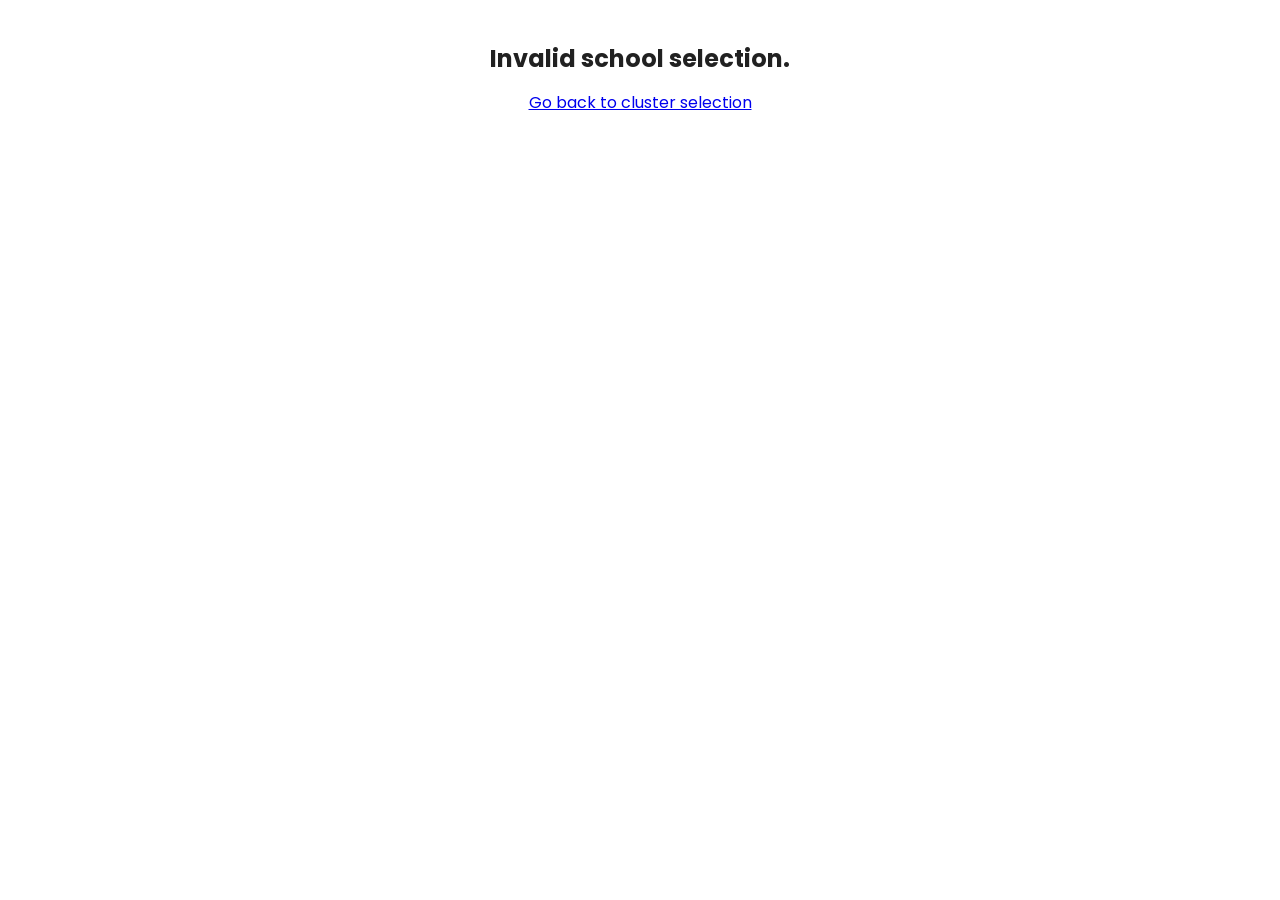
==== class-progress.html @ 4f7be148 "Add workbook data handling and database migration scripts - Implemented `workbook_data.php` for mana" ====
<!DOCTYPE html>
<html lang="en">
  <head>
    <meta charset="UTF-8" />
    <meta name="viewport" content="width=device-width, initial-scale=1.0" />
    <title>Daily Class Progress - FLN Daily Monitoring System</title>
    <link href="https://fonts.googleapis.com/css2?family=Poppins:wght@400;500;600&display=swap" rel="stylesheet" />
    <link rel="stylesheet" href="styles.css" />
  </head>
  <body data-page="class-progress">
    <!-- HEADER -->
    <header>
      <div class="header-container">
        <div class="logo-section">
          <div class="logo">
            <img src="logo.svg" alt="Space ECE India Foundation Logo" />
          </div>
          <div class="header-text">
            <h1>FLN Daily Monitoring System</h1>
            <p>Space ECE India Foundation</p>
          </div>
        </div>
      </div>

      <div class="container">
        <div class="breadcrumb">
          <div class="breadcrumb-item"><a href="cluster.html" style="color: #1E88E5; cursor: pointer;">Cluster</a></div>
          <div class="breadcrumb-separator">></div>
          <div class="breadcrumb-item"><a href="schools.html" style="color: #1E88E5; cursor: pointer;">School</a></div>
          <div class="breadcrumb-separator">></div>
          <div class="breadcrumb-item active">Class Progress</div>
        </div>
      </div>
    </header>

    <!-- MAIN CONTENT -->
    <main>
      <div class="page-heading">
        <h2>Daily FLN Monitoring – School Name</h2>
        <p>Record comprehensive class data for today's FLN session</p>
      </div>

      <form id="classProgressForm">
        <!-- ================================================
             SECTION A: CLASS & TEACHER DETAILS
             ================================================ -->
        <div class="card form-section">
          <h3 class="section-title">Class & Teacher Details</h3>

          <div class="grid-2">
            <div class="form-group">
              <label for="teacher">
                Teacher Name
                <span class="required">*</span>
              </label>
              <select id="teacher" name="teacher" required>
                <option value="">-- Select Teacher --</option>
              </select>
              <div class="error-message">Please select a teacher</div>
            </div>

            <div class="form-group">
              <label for="gradeStart">
                Class From
                <span class="required">*</span>
              </label>
              <select id="gradeStart" name="gradeStart" required>
                <option value="">-- Select Class --</option>
              </select>
              <div class="error-message">Please select the starting class</div>
            </div>
          </div>

          <div class="grid-2">
            <div class="form-group">
              <label for="gradeEnd">
                Class To
                <span class="required">*</span>
              </label>
              <select id="gradeEnd" name="gradeEnd" required>
                <option value="">-- Select Class --</option>
              </select>
              <div class="error-message">Please select the ending class</div>
            </div>
          </div>

          <div class="form-group">
            <label for="date">
              Date
              <span class="required">*</span>
            </label>
            <input type="date" id="date" name="date" required />
            <div class="error-message">Please select a date</div>
          </div>

          <div class="form-group">
            <label for="studentsPresent">
              Total Students Present
              <span class="required">*</span>
            </label>
            <input type="number" id="studentsPresent" name="studentsPresent" min="0" max="40" required />
            <div class="error-message">Attendance selection will calculate total present automatically</div>
          </div>

          <div class="attendance-breakdown" id="attendanceBreakdown">
            <div class="attendance-breakdown-header">
              <h4>Attendance Breakdown</h4>
              <p>Boys and girls present are calculated automatically from the attendance marks below.</p>
            </div>

            <div class="grid-2 attendance-breakdown-grid">
              <div class="form-group">
                <label for="boysPresent">
                  Boys Present
                  <span class="required">*</span>
                </label>
                <input type="number" id="boysPresent" name="boysPresent" min="0" max="40" required />
                <div class="error-message">Attendance selection will calculate boys present automatically</div>
              </div>

              <div class="form-group">
                <label for="girlsPresent">
                  Girls Present
                  <span class="required">*</span>
                </label>
                <input type="number" id="girlsPresent" name="girlsPresent" min="0" max="40" required />
                <div class="error-message">Attendance selection will calculate girls present automatically</div>
              </div>
            </div>
          </div>
        </div>

        <!-- ================================================
             SECTION B: CLASSROOM IMPLEMENTATION TRACKER
             ================================================ -->
        <div class="card form-section">
          <h3 class="section-title">Classroom Implementation Tracker</h3>

          <div class="form-group">
            <label>
              Did FLN Period Happen?
              <span class="required">*</span>
            </label>
            <div class="radio-group" id="flnPeriodContainer">
              <!-- Populated by JavaScript -->
            </div>
            <div class="error-message">Please select yes or no</div>
          </div>

          <!-- Reason (shown only if FLN No) -->
          <div id="reasonSection" style="display: none;">
            <div class="form-group">
              <label for="reason">
                Reason (if No)
                <span class="required">*</span>
              </label>
              <select id="reason" name="reason">
                <option value="">-- Select Reason --</option>
              </select>
              <div class="error-message">Please select a reason</div>
            </div>
          </div>

          <div class="form-group">
            <label>
              Duration of FLN Instruction
              <span class="required">*</span>
            </label>
            <div class="radio-group" id="durationContainer">
              <!-- Populated by JavaScript -->
            </div>
            <div class="error-message">Please select a duration</div>
          </div>

          <div class="form-group">
            <label>
              Teaching Learning Materials Used
              <span class="required">*</span>
            </label>
            <div class="checkbox-group" id="materialsContainer">
              <!-- Populated by JavaScript -->
            </div>
            <div class="error-message">Please select at least one material</div>
          </div>

          <div class="form-group">
            <label>
              Overall Student Engagement
              <span class="required">*</span>
            </label>
            <div class="radio-group" id="engagementContainer">
              <!-- Populated by JavaScript -->
            </div>
            <div class="error-message">Please select an engagement level</div>
          </div>
        </div>

        <!-- ================================================
             SECTION C: ACADEMIC FOCUS
             ================================================ -->
        <div class="card form-section">
          <h3 class="section-title">Academic Focus</h3>

          <div class="form-group">
            <label>
              Subjects Covered Today
              <span class="required">*</span>
            </label>
            <div class="checkbox-group" id="subjectsContainer">
              <!-- Populated by JavaScript -->
            </div>
            <div class="error-message">Please select at least one subject</div>
          </div>

          <div class="form-group">
            <label for="mainTopic">
              Main Topic / Theme of the Day
              <span class="required">*</span>
            </label>
            <input type="text" id="mainTopic" name="mainTopic" placeholder="e.g., Fruits and Vegetables, Counting Games, Alphabet Recognition" required />
            <div class="error-message">Please enter the main topic/theme</div>
          </div>

          <div class="grid-2">
            <div class="form-group">
              <label for="literacyFocus">
                Literacy Focus Category
                <span class="required">*</span>
              </label>
              <select id="literacyFocus" name="literacyFocus" required>
                <option value="">-- Select Category --</option>
              </select>
              <div class="error-message">Please select a literacy category</div>
            </div>

            <div class="form-group">
              <label for="literacyConcept">
                Specific Literacy Concept Taught
                <span class="required">*</span>
              </label>
              <input type="text" id="literacyConcept" name="literacyConcept" placeholder="e.g., Letter 'A' sound" required />
              <div class="error-message">Please enter the literacy concept</div>
            </div>
          </div>

          <div class="grid-2">
            <div class="form-group">
              <label for="numeracyFocus">
                Numeracy Focus Category
                <span class="required">*</span>
              </label>
              <select id="numeracyFocus" name="numeracyFocus" required>
                <option value="">-- Select Category --</option>
              </select>
              <div class="error-message">Please select a numeracy category</div>
            </div>

            <div class="form-group">
              <label for="numeracyConcept">
                Specific Numeracy Concept Taught
                <span class="required">*</span>
              </label>
              <input type="text" id="numeracyConcept" name="numeracyConcept" placeholder="e.g., Counting 1-10" required />
              <div class="error-message">Please enter the numeracy concept</div>
            </div>
          </div>
        </div>

        <!-- ================================================
             SECTION D: FULL CLASS STUDENT PERFORMANCE
             ================================================ -->
        <div class="card form-section">
          <h3 class="section-title">Full Class Student Performance</h3>

          <p style="margin-bottom: 20px; font-size: 14px; color: #666666;">
            Mark today's performance for all students (30–35 students).
          </p>

          <!-- Color Legend -->
          <div class="color-legend">
            <div class="legend-item">
              <div class="legend-box red"></div>
              <span>1 = Not Yet Able</span>
            </div>
            <div class="legend-item">
              <div class="legend-box yellow"></div>
              <span>2 = With Help</span>
            </div>
            <div class="legend-item">
              <div class="legend-box green"></div>
              <span>3 = Independently</span>
            </div>
          </div>

          <!-- Student Performance Table -->
          <div class="table-container">
            <table id="studentTable">
              <thead>
                <tr>
                  <th>Student Name</th>
                  <th>Gender</th>
                  <th>Class</th>
                  <th>Performance Level</th>
                  <th>Needs Support</th>
                </tr>
              </thead>
              <tbody>
                <!-- Populated by JavaScript -->
              </tbody>
            </table>
          </div>
        </div>

        <!-- ================================================
             SECTION E: STUDENT ATTENDANCE STATUS
             ================================================ -->
        <div class="card form-section">
          <h3 class="section-title">Student Attendance Status</h3>

          <p style="margin-bottom: 20px; font-size: 14px; color: #666666;">
            Mark each child as present or absent for today.
          </p>

          <div class="color-legend">
            <div class="legend-item">
              <div class="legend-box green"></div>
              <span>Present</span>
            </div>
            <div class="legend-item">
              <div class="legend-box red"></div>
              <span>Absent</span>
            </div>
          </div>

          <div class="table-container">
            <table id="studentAttendanceTable">
              <thead>
                <tr>
                  <th>Student Name</th>
                  <th>Gender</th>
                  <th>Class</th>
                  <th>Attendance Status</th>
                </tr>
              </thead>
              <tbody>
                <!-- Populated by JavaScript -->
              </tbody>
            </table>
          </div>
        </div>

        <!-- ================================================
             SECTION F: GENERAL OBSERVATION
             ================================================ -->
        <div class="card form-section">
          <h3 class="section-title">General Observation</h3>

          <div class="form-group">
            <label for="remarks">
              Remarks / Notes
            </label>
            <textarea id="remarks" name="remarks" placeholder="Enter any additional observations or notes about today's class..."></textarea>
          </div>
        </div>

        <!-- SUBMIT BUTTON -->
        <div class="card submit-card" id="submitCard" style="text-align: center; padding: 20px;">
          <button type="submit" id="submitBtn" class="btn btn-primary btn-full" disabled>Submit Daily Monitoring Report</button>
        </div>
      </form>
    </main>

    <!-- FOOTER -->
    <footer>© 2026 Space ECE India Foundation | FLN Monitoring System</footer>

    <script src="script.js"></script>
  </body>
</html>
---- styles.css ----
/* ============================================================
   FLN DAILY MONITORING SYSTEM - GLOBAL STYLES
   Space ECE India Foundation
   ============================================================ */

:root {
  --primary-color: #1E88E5;
  --primary-light: #E3F2FD;
  --primary-dark: #1565C0;
  --success-color: #4CAF50;
  --warning-color: #FFC107;
  --danger-color: #F44336;
  --text-primary: #212121;
  --text-secondary: #666666;
  --border-color: #E0E0E0;
  --bg-light: #FAFAFA;
  --white: #FFFFFF;
  --shadow-sm: 0 2px 4px rgba(0, 0, 0, 0.08);
  --shadow-md: 0 4px 8px rgba(0, 0, 0, 0.1);
  --shadow-lg: 0 8px 16px rgba(0, 0, 0, 0.12);
  --radius: 8px;
}

/* ============================================================
   RESET & BASE STYLES
   ============================================================ */

* {
  margin: 0;
  padding: 0;
  box-sizing: border-box;
}

html {
  scroll-behavior: smooth;
}

body {
  font-family: 'Poppins', 'Inter', -apple-system, BlinkMacSystemFont,
    'Segoe UI', sans-serif;
  background-color: var(--white);
  color: var(--text-primary);
  line-height: 1.6;
  min-height: 100vh;
  display: flex;
  flex-direction: column;
}

/* ============================================================
   HEADER & NAVIGATION
   ============================================================ */

header {
  background: linear-gradient(135deg, var(--white) 0%, var(--primary-light) 100%);
  padding: 20px 0;
  box-shadow: var(--shadow-sm);
  border-bottom: 2px solid var(--primary-color);
  position: sticky;
  top: 0;
  z-index: 100;
}

.header-container {
  max-width: 1200px;
  margin: 0 auto;
  padding: 0 20px;
  display: flex;
  align-items: center;
  justify-content: space-between;
  gap: 20px;
}

.logo-section {
  display: flex;
  align-items: center;
  gap: 15px;
}

.logo {
  width: 50px;
  height: 50px;
  border-radius: 8px;
  background-color: var(--white);
  padding: 4px;
  display: flex;
  align-items: center;
  justify-content: center;
  box-shadow: var(--shadow-sm);
}

.logo img {
  width: 100%;
  height: 100%;
  object-fit: contain;
  border-radius: 6px;
}

.header-text h1 {
  font-size: 24px;
  font-weight: 600;
  color: var(--text-primary);
  margin: 0;
}

.header-text p {
  font-size: 13px;
  color: var(--text-secondary);
  margin: 2px 0 0 0;
}

/* Breadcrumb Navigation */
.breadcrumb {
  display: flex;
  align-items: center;
  gap: 10px;
  font-size: 13px;
  margin-top: 10px;
}

.breadcrumb-item {
  color: var(--text-secondary);
  display: flex;
  align-items: center;
  gap: 10px;
}

.breadcrumb-item.active {
  color: var(--primary-color);
  font-weight: 600;
}

.breadcrumb-separator {
  color: var(--border-color);
}

/* ============================================================
   MAIN CONTENT
   ============================================================ */

main {
  flex: 1;
  max-width: 1200px;
  width: 100%;
  margin: 0 auto;
  padding: 40px 20px;
}

.page-heading {
  margin-bottom: 30px;
}

.page-heading h2 {
  font-size: 32px;
  color: var(--text-primary);
  margin-bottom: 8px;
}

.page-heading p {
  font-size: 15px;
  color: var(--text-secondary);
}

/* ============================================================
   CARDS & SECTIONS
   ============================================================ */

.card {
  background: var(--white);
  border-radius: var(--radius);
  padding: 30px;
  box-shadow: var(--shadow-md);
  border: 1px solid var(--border-color);
  transition: box-shadow 0.3s ease;
}

.card:hover {
  box-shadow: var(--shadow-lg);
}

.card-grid {
  display: grid;
  grid-template-columns: repeat(auto-fill, minmax(250px, 1fr));
  gap: 20px;
  margin-bottom: 30px;
}

.school-card {
  display: block;
  background: var(--white);
  border: 2px solid var(--border-color);
  border-radius: var(--radius);
  padding: 20px;
  cursor: pointer;
  transition: all 0.3s ease;
  text-align: center;
  text-decoration: none;
  color: inherit;
}

.school-card:hover {
  border-color: var(--primary-color);
  box-shadow: var(--shadow-lg);
  transform: translateY(-4px);
}

.school-card h3 {
  font-size: 18px;
  color: var(--text-primary);
  margin-bottom: 10px;
}

.school-card p {
  font-size: 13px;
  color: var(--text-secondary);
}

/* ============================================================
   FORM ELEMENTS
   ============================================================ */

.form-section {
  margin-bottom: 30px;
}

.section-title {
  font-size: 18px;
  font-weight: 600;
  color: var(--text-primary);
  margin-bottom: 20px;
  padding-bottom: 12px;
  border-bottom: 2px solid var(--primary-light);
}

.form-group {
  margin-bottom: 20px;
}

.attendance-breakdown {
  margin-top: 24px;
  padding: 20px;
  border: 1px solid var(--border-color);
  border-radius: var(--radius);
  background: linear-gradient(135deg, #f8fbff 0%, var(--white) 100%);
}

.attendance-breakdown-header {
  margin-bottom: 16px;
}

.attendance-breakdown-header h4 {
  font-size: 16px;
  font-weight: 600;
  color: var(--text-primary);
  margin-bottom: 4px;
}

.attendance-breakdown-header p {
  font-size: 13px;
  color: var(--text-secondary);
}

.attendance-breakdown-grid {
  margin-bottom: 0;
}

.form-group label {
  display: block;
  font-size: 14px;
  font-weight: 500;
  color: var(--text-primary);
  margin-bottom: 8px;
}

.required {
  color: var(--danger-color);
}

input[type='text'],
input[type='number'],
input[type='date'],
textarea,
select {
  width: 100%;
  padding: 12px 14px;
  font-size: 14px;
  border: 1px solid var(--border-color);
  border-radius: var(--radius);
  font-family: 'Poppins', 'Inter', sans-serif;
  transition: all 0.3s ease;
  background-color: var(--white);
}

input[type='text']:focus,
input[type='number']:focus,
input[type='date']:focus,
textarea:focus,
select:focus {
  outline: none;
  border-color: var(--primary-color);
  box-shadow: 0 0 0 3px rgba(30, 136, 229, 0.1);
}

textarea {
  resize: vertical;
  min-height: 100px;
}

select {
  cursor: pointer;
  appearance: none;
  background-image: url("data:image/svg+xml;charset=UTF-8,%3csvg xmlns='http://www.w3.org/2000/svg' viewBox='0 0 24 24' fill='none' stroke='%231E88E5' stroke-width='2' stroke-linecap='round' stroke-linejoin='round'%3e%3cpolyline points='6 9 12 15 18 9'%3e%3c/polyline%3e%3c/svg%3e");
  background-repeat: no-repeat;
  background-position: right 12px center;
  background-size: 20px;
  padding-right: 40px;
}

/* Radio Buttons */
.radio-group,
.checkbox-group {
  display: flex;
  gap: 20px;
  flex-wrap: wrap;
  margin-top: 10px;
}

.radio-item,
.checkbox-item {
  display: flex;
  align-items: center;
  gap: 8px;
}

input[type='radio'],
input[type='checkbox'] {
  width: 18px;
  height: 18px;
  cursor: pointer;
  accent-color: var(--primary-color);
}

.radio-item label,
.checkbox-item label {
  margin: 0;
  cursor: pointer;
  font-weight: 400;
}

/* Toggle Switch */
.form-group.toggle-group {
  display: flex;
  align-items: center;
  justify-content: space-between;
}

.toggle-switch {
  display: inline-block;
  width: 50px;
  height: 28px;
  background-color: var(--border-color);
  border-radius: 14px;
  cursor: pointer;
  position: relative;
  transition: background-color 0.3s ease;
}

.toggle-switch input {
  display: none;
}

.toggle-switch input:checked + .toggle-slider {
  background-color: var(--success-color);
}

.toggle-switch input:checked + .toggle-slider::before {
  transform: translateX(22px);
}

.toggle-slider {
  position: absolute;
  width: 100%;
  height: 100%;
  border-radius: 14px;
  background-color: var(--border-color);
  transition: background-color 0.3s ease;
}

.toggle-slider::before {
  content: '';
  position: absolute;
  width: 24px;
  height: 24px;
  border-radius: 50%;
  background-color: var(--white);
  top: 2px;
  left: 2px;
  transition: transform 0.3s ease;
  box-shadow: var(--shadow-sm);
}

/* ============================================================
   BUTTONS
   ============================================================ */

.btn {
  display: inline-block;
  padding: 12px 28px;
  font-size: 14px;
  font-weight: 600;
  border: none;
  border-radius: var(--radius);
  cursor: pointer;
  transition: all 0.3s ease;
  font-family: 'Poppins', 'Inter', sans-serif;
  text-decoration: none;
  text-align: center;
}

.btn-primary {
  background-color: var(--primary-color);
  color: var(--white);
}

.btn-primary:hover {
  background-color: var(--primary-dark);
  box-shadow: var(--shadow-lg);
  transform: translateY(-2px);
}

.btn-primary:active {
  transform: translateY(0);
}

.btn:disabled {
  opacity: 0.6;
  cursor: not-allowed;
  box-shadow: none;
  transform: none;
}

.btn-full {
  width: 100%;
  padding: 14px;
  font-size: 15px;
  margin-top: 20px;
}

.btn-secondary {
  background-color: var(--white);
  color: var(--primary-color);
  border: 2px solid var(--primary-color);
}

.btn-secondary:hover {
  background-color: var(--primary-light);
}

/* ============================================================
   TABLES
   ============================================================ */

.table-container {
  overflow-x: auto;
  margin-bottom: 20px;
}

table {
  width: 100%;
  border-collapse: collapse;
  background-color: var(--white);
  border-radius: var(--radius);
  overflow: hidden;
  box-shadow: var(--shadow-sm);
}

table thead {
  background-color: var(--primary-light);
  border-bottom: 2px solid var(--primary-color);
}

table th {
  padding: 14px;
  text-align: left;
  font-weight: 600;
  color: var(--primary-color);
  font-size: 13px;
}

table td {
  padding: 12px 14px;
  border-bottom: 1px solid var(--border-color);
  font-size: 13px;
}

table tbody tr:hover {
  background-color: var(--bg-light);
}

table tbody tr:last-child td {
  border-bottom: none;
}

/* Performance Level Indicators */
.performance-level {
  display: flex;
  gap: 8px;
}

.attendance-status {
  display: flex;
  gap: 10px;
}

.level-btn {
  flex: 1;
  padding: 8px;
  border: 2px solid var(--border-color);
  border-radius: 6px;
  background-color: var(--white);
  cursor: pointer;
  font-size: 12px;
  font-weight: 500;
  transition: all 0.2s ease;
  text-align: center;
}

.level-btn:hover {
  border-color: var(--primary-color);
}

.level-btn.level-1 {
  color: var(--danger-color);
}

.level-btn.level-1.selected {
  background-color: var(--danger-color);
  color: var(--white);
  border-color: var(--danger-color);
}

.level-btn.level-2 {
  color: var(--warning-color);
}

.level-btn.level-2.selected {
  background-color: var(--warning-color);
  color: var(--white);
  border-color: var(--warning-color);
}

.level-btn.level-3 {
  color: var(--success-color);
}

.level-btn.level-3.selected {
  background-color: var(--success-color);
  color: var(--white);
  border-color: var(--success-color);
}

.status-btn {
  min-width: 110px;
  padding: 9px 14px;
  border: 2px solid var(--border-color);
  border-radius: 6px;
  background-color: var(--white);
  cursor: pointer;
  font-size: 12px;
  font-weight: 600;
  transition: all 0.2s ease;
}

.status-btn:hover {
  border-color: var(--primary-color);
}

.status-btn.status-present {
  color: var(--success-color);
}

.status-btn.status-present.selected {
  background-color: var(--success-color);
  border-color: var(--success-color);
  color: var(--white);
}

.status-btn.status-absent {
  color: var(--danger-color);
}

.status-btn.status-absent.selected {
  background-color: var(--danger-color);
  border-color: var(--danger-color);
  color: var(--white);
}

/* Color Legend */
.color-legend {
  display: flex;
  gap: 20px;
  margin-bottom: 20px;
  flex-wrap: wrap;
  font-size: 13px;
}

.legend-item {
  display: flex;
  align-items: center;
  gap: 8px;
}

.legend-box {
  width: 20px;
  height: 20px;
  border-radius: 4px;
}

.legend-box.red {
  background-color: var(--danger-color);
}

.legend-box.yellow {
  background-color: var(--warning-color);
}

.legend-box.green {
  background-color: var(--success-color);
}

/* ============================================================
   FOOTER
   ============================================================ */

footer {
  background-color: var(--text-primary);
  color: var(--white);
  text-align: center;
  padding: 20px;
  margin-top: auto;
  font-size: 13px;
}

footer a {
  color: var(--primary-light);
  text-decoration: none;
}

footer a:hover {
  text-decoration: underline;
}

/* ============================================================
   UTILITY CLASSES
   ============================================================ */

.container {
  max-width: 1200px;
  margin: 0 auto;
  padding: 0 20px;
}

.grid-2 {
  display: grid;
  grid-template-columns: repeat(auto-fit, minmax(280px, 1fr));
  gap: 20px;
  margin-bottom: 20px;
}

.text-center {
  text-align: center;
}

.mt-20 {
  margin-top: 20px;
}

.mb-20 {
  margin-bottom: 20px;
}

.error-message {
  color: var(--danger-color);
  font-size: 13px;
  margin-top: 6px;
  display: none;
}

.error-message.show {
  display: block;
}

.field-error input,
.field-error textarea,
.field-error select {
  border-color: var(--danger-color);
  box-shadow: 0 0 0 3px rgba(244, 67, 54, 0.1);
}

/* ============================================================
   RESPONSIVE DESIGN
   ============================================================ */

@media (max-width: 768px) {
  header {
    padding: 15px 0;
  }

  .header-container {
    flex-direction: column;
    align-items: flex-start;
  }

  .page-heading h2 {
    font-size: 24px;
  }

  main {
    padding: 20px 15px;
  }

  .card {
    padding: 20px;
  }

  .card-grid {
    grid-template-columns: 1fr;
  }

  .radio-group,
  .checkbox-group {
    flex-direction: column;
    gap: 12px;
  }

  .grid-2 {
    grid-template-columns: 1fr;
  }

  table {
    font-size: 12px;
  }

  table th,
  table td {
    padding: 10px;
  }

  .performance-level {
    flex-direction: column;
  }

  .attendance-status {
    flex-direction: column;
  }

  .color-legend {
    justify-content: center;
  }
}

@media (max-width: 480px) {
  .header-text h1 {
    font-size: 18px;
  }

  .page-heading h2 {
    font-size: 20px;
  }

  .section-title {
    font-size: 16px;
  }

  input[type='text'],
  input[type='number'],
  input[type='date'],
  textarea,
  select {
    font-size: 16px;
  }

  .btn {
    padding: 12px 20px;
    font-size: 13px;
  }
}
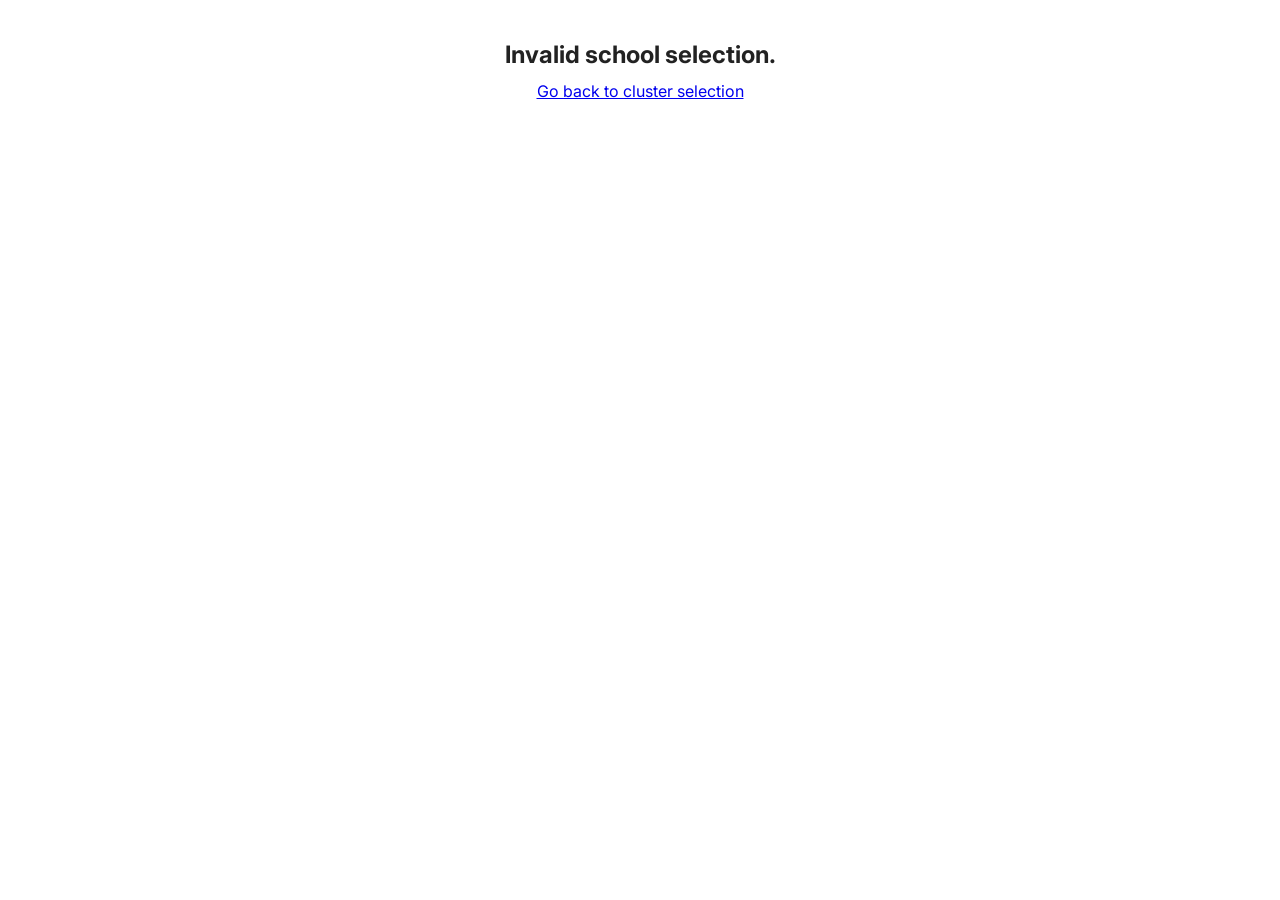
==== commit 74e7966c: "feat: Redesign the class progress page with a new comprehensive UI, including navigation, forms, tab" ====
--- a/class-progress.html
+++ b/class-progress.html
@@ -1,64 +1,618 @@
-<!DOCTYPE html>
-<html lang="en">
-  <head>
-    <meta charset="UTF-8" />
-    <meta name="viewport" content="width=device-width, initial-scale=1.0" />
-    <title>Daily Class Progress - FLN Daily Monitoring System</title>
-    <link href="https://fonts.googleapis.com/css2?family=Poppins:wght@400;500;600&display=swap" rel="stylesheet" />
-    <link rel="stylesheet" href="styles.css" />
-  </head>
-  <body data-page="class-progress">
-    <!-- HEADER -->
-    <header>
-      <div class="header-container">
-        <div class="logo-section">
-          <div class="logo">
-            <img src="logo.svg" alt="Space ECE India Foundation Logo" />
-          </div>
-          <div class="header-text">
-            <h1>FLN Daily Monitoring System</h1>
-            <p>Space ECE India Foundation</p>
-          </div>
-        </div>
-      </div>
-
-      <div class="container">
-        <div class="breadcrumb">
-          <div class="breadcrumb-item"><a href="cluster.html" style="color: #1E88E5; cursor: pointer;">Cluster</a></div>
-          <div class="breadcrumb-separator">></div>
-          <div class="breadcrumb-item"><a href="schools.html" style="color: #1E88E5; cursor: pointer;">School</a></div>
-          <div class="breadcrumb-separator">></div>
-          <div class="breadcrumb-item active">Class Progress</div>
-        </div>
-      </div>
-    </header>
-
-    <!-- MAIN CONTENT -->
-    <main>
-      <div class="page-heading">
-        <h2>Daily FLN Monitoring – School Name</h2>
-        <p>Record comprehensive class data for today's FLN session</p>
-      </div>
-
-      <form id="classProgressForm">
-        <!-- ================================================
-             SECTION A: CLASS & TEACHER DETAILS
-             ================================================ -->
-        <div class="card form-section">
-          <h3 class="section-title">Class & Teacher Details</h3>
-
-          <div class="grid-2">
-            <div class="form-group">
-              <label for="teacher">
-                Teacher Name
-                <span class="required">*</span>
-              </label>
-              <select id="teacher" name="teacher" required>
-                <option value="">-- Select Teacher --</option>
-              </select>
-              <div class="error-message">Please select a teacher</div>
-            </div>
-
+<!DOCTYPE html>
+<html lang="en">
+<head>
+    <meta charset="UTF-8">
+    <meta name="viewport" content="width=device-width, initial-scale=1.0">
+    <title>Daily Class Progress - FLN Daily Monitoring System</title>
+    <link rel="preconnect" href="https://fonts.googleapis.com">
+    <link rel="preconnect" href="https://fonts.gstatic.com" crossorigin>
+    <link href="https://fonts.googleapis.com/css2?family=Inter:wght@400;500;600;700;800&display=swap" rel="stylesheet">
+    <style>
+      :root {
+        --yellow: #fcb900;
+        --black: #222222;
+        --dark-gray: #303030;
+        --bg-gray: #f2efe9;
+        --border-color: #222222;
+      }
+
+      * {
+        margin: 0;
+        padding: 0;
+        box-sizing: border-box;
+        font-family: 'Inter', sans-serif;
+      }
+
+      body {
+        color: var(--black);
+        background-color: #ffffff;
+        min-height: 100vh;
+        display: flex;
+        flex-direction: column;
+      }
+
+      /* Navbar */
+      .navbar {
+        display: flex;
+        justify-content: space-between;
+        align-items: center;
+        padding: 0 160px;
+        height: 70px;
+        border-bottom: 2px solid var(--border-color);
+        background: #fff;
+      }
+
+      .nav-left {
+        display: flex;
+        align-items: center;
+        gap: 40px;
+      }
+
+      .logo {
+        display: flex;
+        align-items: center;
+        gap: 10px;
+        font-size: 20px;
+        font-weight: 700;
+        text-decoration: none;
+        color: var(--black);
+      }
+
+      .logo-icon {
+        width: 44px;
+        height: 44px;
+        border: none;
+        border-radius: 50%;
+        object-fit: cover;
+      }
+
+      .nav-links {
+        display: flex;
+        gap: 24px;
+      }
+
+      .nav-links a {
+        text-decoration: none;
+        color: var(--black);
+        font-weight: 600;
+        font-size: 14px;
+      }
+
+      .nav-right {
+        display: flex;
+        align-items: center;
+        gap: 20px;
+        height: 100%;
+      }
+
+      .social-icons {
+        display: flex;
+        gap: 16px;
+        align-items: center;
+      }
+
+      .btn-write {
+        background: var(--black);
+        color: #fff;
+        border: none;
+        padding: 12px 24px;
+        font-weight: 600;
+        border-radius: 4px;
+        cursor: pointer;
+        display: flex;
+        align-items: center;
+        gap: 8px;
+        text-decoration: none;
+      }
+
+      /* Breadcrumbs */
+      .breadcrumb-container {
+        padding: 30px 160px 0;
+        background: var(--bg-gray);
+      }
+      .breadcrumb {
+        display: flex;
+        align-items: center;
+        gap: 12px;
+        font-size: 14px;
+        font-weight: 600;
+        color: #777;
+      }
+      .breadcrumb a {
+        color: var(--black) !important;
+        text-decoration: underline;
+      }
+      .breadcrumb a:hover {
+        text-decoration: none;
+      }
+      .breadcrumb .active {
+        color: var(--black);
+        background: var(--yellow);
+        padding: 4px 12px;
+        border: 2px solid var(--black);
+        box-shadow: 2px 2px 0px var(--black);
+        font-weight: 700;
+      }
+
+      /* Main Content Section */
+      .main-section {
+        background-color: var(--bg-gray);
+        padding: 40px 160px 120px;
+        flex: 1;
+      }
+
+      .page-heading {
+        margin-bottom: 40px;
+      }
+      .page-heading h2 {
+        font-size: 40px;
+        font-weight: 800;
+        margin-bottom: 8px;
+        line-height: 1.2;
+      }
+      .page-heading p {
+        font-size: 18px;
+        color: #555;
+        font-weight: 500;
+      }
+
+      .card {
+        border: 2px solid var(--border-color);
+        background: #fff;
+        padding: 40px;
+        margin-bottom: 32px;
+        box-shadow: 8px 8px 0px var(--black);
+      }
+
+      .section-title {
+        font-size: 24px;
+        font-weight: 800;
+        margin-bottom: 24px;
+        padding-bottom: 8px;
+        border-bottom: 4px solid var(--yellow);
+        display: inline-block;
+      }
+
+      .form-group {
+        margin-bottom: 24px;
+      }
+
+      .form-group label {
+        display: block;
+        font-size: 16px;
+        font-weight: 700;
+        margin-bottom: 8px;
+        color: var(--black);
+      }
+
+      input[type='text'],
+      input[type='number'],
+      input[type='date'],
+      textarea,
+      select {
+        width: 100%;
+        padding: 14px 18px;
+        font-size: 16px;
+        border: 3px solid var(--black);
+        outline: none;
+        font-weight: 600;
+        transition: transform 0.1s, box-shadow 0.1s;
+        background: #fff;
+      }
+
+      input:focus,
+      textarea:focus,
+      select:focus {
+        transform: translate(2px, 2px);
+        box-shadow: 4px 4px 0px var(--black);
+        background-color: #fffdec;
+      }
+
+      .grid-2 {
+        display: grid;
+        grid-template-columns: 1fr 1fr;
+        gap: 32px;
+      }
+
+      .required {
+        color: #e11d48;
+      }
+
+      /* Custom Radio/Checkbox styling */
+      .radio-group, .checkbox-group {
+        display: flex;
+        flex-wrap: wrap;
+        gap: 16px;
+        margin-top: 12px;
+      }
+
+      .radio-item, .checkbox-item {
+        display: flex;
+        align-items: center;
+        gap: 10px;
+        padding: 12px 20px;
+        border: 3px solid var(--black);
+        background: #fff;
+        cursor: pointer;
+        font-weight: 700;
+        transition: transform 0.1s, box-shadow 0.1s;
+      }
+
+      .radio-item:hover, .checkbox-item:hover {
+        background: #f9f9f9;
+      }
+
+      .radio-item:has(input:checked),
+      .checkbox-item:has(input:checked) {
+        background: var(--yellow);
+        box-shadow: 4px 4px 0px var(--black);
+        transform: translate(-1px, -1px);
+      }
+
+      input[type="radio"], input[type="checkbox"] {
+        width: 18px;
+        height: 18px;
+        accent-color: var(--black);
+      }
+
+      /* Tables */
+      .table-container {
+        overflow-x: auto;
+        border: 3px solid var(--black);
+        box-shadow: 6px 6px 0px var(--black);
+        margin-top: 24px;
+      }
+
+      table {
+        width: 100%;
+        border-collapse: collapse;
+        background: #fff;
+      }
+
+      table th {
+        background: var(--black);
+        color: #fff;
+        text-align: left;
+        padding: 18px;
+        font-weight: 800;
+        text-transform: uppercase;
+        font-size: 14px;
+        letter-spacing: 1px;
+      }
+
+      table td {
+        padding: 18px;
+        border-bottom: 2px solid var(--black);
+        font-weight: 600;
+        color: var(--black);
+      }
+
+      table tr:last-child td {
+        border-bottom: none;
+      }
+
+      /* Performance Buttons */
+      .performance-level, .attendance-status {
+        display: flex;
+        gap: 8px;
+      }
+
+      .level-btn, .status-btn {
+        padding: 10px 16px;
+        border: 2px solid var(--black);
+        background: #fff;
+        font-weight: 800;
+        cursor: pointer;
+        transition: all 0.1s;
+      }
+
+      .level-btn:hover, .status-btn:hover {
+        background: var(--bg-gray);
+      }
+
+      .level-btn.selected, .status-btn.selected {
+        box-shadow: 3px 3px 0px var(--black);
+        transform: translate(-2px, -2px);
+      }
+
+      .level-btn.level-1.selected { background: #fee2e2; color: #991b1b; border-color: #991b1b; }
+      .level-btn.level-2.selected { background: #fef9c3; color: #854d0e; border-color: #854d0e; }
+      .level-btn.level-3.selected { background: #dcfce7; color: #166534; border-color: #166534; }
+
+      .status-btn.status-present.selected { background: #dcfce7; color: #166534; border-color: #166534; }
+      .status-btn.status-absent.selected { background: #fee2e2; color: #991b1b; border-color: #991b1b; }
+
+      /* Toggle Switch */
+      .toggle-switch {
+        display: inline-block;
+        width: 50px;
+        height: 28px;
+        background-color: #ddd;
+        border-radius: 14px;
+        cursor: pointer;
+        position: relative;
+        border: 2px solid var(--black);
+      }
+
+      .toggle-switch input { display: none; }
+
+      .toggle-slider {
+        position: absolute;
+        width: 100%;
+        height: 100%;
+        border-radius: 14px;
+        background-color: #ddd;
+        transition: background-color 0.2s;
+      }
+
+      .toggle-switch input:checked + .toggle-slider {
+        background-color: #4ade80;
+      }
+
+      .toggle-slider::before {
+        content: '';
+        position: absolute;
+        width: 20px;
+        height: 20px;
+        border-radius: 50%;
+        background-color: var(--black);
+        top: 2px;
+        left: 2px;
+        transition: transform 0.2s;
+      }
+
+      .toggle-switch input:checked + .toggle-slider::before {
+        transform: translateX(22px);
+      }
+
+      /* Error States */
+      .error-message {
+        color: #e11d48;
+        font-size: 14px;
+        font-weight: 700;
+        margin-top: 8px;
+        display: none;
+      }
+
+      .error-message.show { display: block; }
+      .field-error input, .field-error select, .field-error textarea {
+        border-color: #e11d48;
+        background: #fff1f2;
+      }
+
+      /* Footer */
+      .site-footer {
+        background-color: var(--black);
+        color: #ffffff;
+        padding: 80px 40px 40px 40px;
+        border-top: 4px solid var(--yellow);
+      }
+
+      .footer-container {
+        max-width: 1240px;
+        margin: 0 auto;
+        display: flex;
+        justify-content: space-between;
+        align-items: flex-start;
+        flex-wrap: wrap;
+        gap: 40px;
+      }
+
+      .footer-brand h2 {
+        font-size: 24px;
+        font-weight: 800;
+        margin-bottom: 16px;
+        display: flex;
+        align-items: center;
+        gap: 12px;
+      }
+
+      .footer-col h4 {
+        font-size: 18px;
+        font-weight: 700;
+        margin-bottom: 20px;
+        color: var(--yellow);
+      }
+
+      .footer-col ul { list-style: none; }
+      .footer-col ul li { margin-bottom: 12px; }
+      .footer-col ul a { color: #ccc; text-decoration: none; font-weight: 500; transition: color 0.1s; }
+      .footer-col ul a:hover { color: var(--yellow); }
+
+      /* Submit Button Card */
+      .submit-card {
+        text-align: center;
+        padding: 40px;
+        background: transparent;
+        border: none;
+        box-shadow: none;
+      }
+
+      .btn-submit {
+        background: var(--yellow);
+        color: var(--black);
+        border: 4px solid var(--black);
+        padding: 24px 48px;
+        font-size: 24px;
+        font-weight: 900;
+        cursor: pointer;
+        box-shadow: 8px 8px 0px var(--black);
+        transition: all 0.1s;
+        width: 100%;
+        max-width: 600px;
+        text-transform: uppercase;
+        letter-spacing: 1px;
+      }
+
+      .btn-submit:hover:not(:disabled) {
+        transform: translate(-2px, -2px);
+        box-shadow: 10px 10px 0px var(--black);
+      }
+
+      .btn-submit:active:not(:disabled) {
+        transform: translate(4px, 4px);
+        box-shadow: 4px 4px 0px var(--black);
+      }
+
+      .btn-submit:disabled {
+        opacity: 0.5;
+        cursor: not-allowed;
+        box-shadow: none;
+        transform: none;
+      }
+
+      .color-legend {
+        display: flex;
+        gap: 24px;
+        margin-bottom: 24px;
+        flex-wrap: wrap;
+      }
+
+      .legend-item {
+        display: flex;
+        align-items: center;
+        gap: 8px;
+        font-weight: 700;
+        font-size: 14px;
+      }
+
+      .legend-box {
+        width: 24px;
+        height: 24px;
+        border: 2px solid var(--black);
+      }
+
+      .legend-box.red { background: #fee2e2; }
+      .legend-box.yellow { background: #fef9c3; }
+      .legend-box.green { background: #dcfce7; }
+
+      @media (max-width: 1024px) {
+        .navbar { padding: 0 40px; }
+        .breadcrumb-container, .main-section { padding-left: 40px; padding-right: 40px; }
+        .grid-2 { grid-template-columns: 1fr; gap: 24px; }
+      }
+
+      @media (max-width: 768px) {
+        .navbar { height: 60px; padding: 0 16px; }
+        .logo-icon { width: 32px; height: 32px; }
+        .nav-links, .social-icons, .nav-right .social-icons { display: none; }
+        
+        .breadcrumb-container { padding: 20px 16px 0; }
+        .breadcrumb { font-size: 13px; gap: 8px; flex-wrap: wrap; }
+        
+        .main-section { padding: 20px 16px 80px; }
+        
+        .page-heading { margin-bottom: 24px; }
+        .page-heading h2 { font-size: 28px; }
+        .page-heading p { font-size: 16px; }
+
+        .card { padding: 20px; margin-bottom: 24px; box-shadow: 4px 4px 0px var(--black); }
+        .section-title { font-size: 20px; margin-bottom: 20px; }
+
+        .form-group label { font-size: 15px; }
+        input[type='text'], input[type='number'], input[type='date'], textarea, select {
+          padding: 12px 14px;
+          font-size: 15px;
+        }
+
+        .radio-item, .checkbox-item { padding: 10px 14px; font-size: 14px; }
+
+        table th, table td { padding: 12px 8px; font-size: 13px; }
+        .level-btn, .status-btn { padding: 8px 12px; font-size: 13px; }
+
+        .btn-submit {
+          padding: 18px 24px;
+          font-size: 18px;
+          box-shadow: 4px 4px 0px var(--black);
+        }
+
+        .site-footer { padding: 60px 20px 30px; }
+        .footer-container { gap: 30px; }
+        .footer-brand h2 { font-size: 20px; }
+        .footer-col h4 { font-size: 16px; margin-bottom: 15px; }
+        .footer-bottom { margin-top: 40px; flex-direction: column; text-align: center; gap: 10px; }
+      }
+
+      @media (max-width: 480px) {
+        .page-heading h2 { font-size: 24px; }
+        .card { padding: 16px; }
+        .radio-group, .checkbox-group { gap: 10px; }
+        .radio-item, .checkbox-item { width: 100%; }
+        .performance-level, .attendance-status { flex-direction: column; width: 100%; }
+        .level-btn, .status-btn { width: 100%; text-align: center; }
+      }
+    </style>
+</head>
+<body data-page="class-progress">
+    <!-- HEADER -->
+    <header class="navbar">
+      <div class="nav-left">
+        <a href="index.html" class="logo">
+          <img class="logo-icon" src="assets/logo.jpeg" alt="Logo">
+          FLN System
+        </a>
+        <div class="nav-links">
+          <a href="index.html">Home</a>
+          <a href="cluster.html">All Schools</a>
+          <a href="teacher-portal.html">Teachers</a>
+          <a href="help-center.html">Help Center</a>
+        </div>
+      </div>
+      <div class="nav-right">
+        <div class="social-icons">
+          <svg width="24" height="24" viewBox="0 0 24 24" fill="none" stroke="currentColor" stroke-width="2"
+            stroke-linecap="round" stroke-linejoin="round">
+            <rect x="2" y="2" width="20" height="20" rx="5" ry="5"></rect>
+            <path d="M16 11.37A4 4 0 1 1 12.63 8 4 4 0 0 1 16 11.37z"></path>
+            <line x1="17.5" y1="6.5" x2="17.51" y2="6.5"></line>
+          </svg>
+          <svg width="24" height="24" viewBox="0 0 24 24" fill="none" stroke="currentColor" stroke-width="2"
+            stroke-linecap="round" stroke-linejoin="round">
+            <path
+              d="M22 12c0-5.52-4.48-10-10-10S2 6.48 2 12c0 4.84 3.44 8.87 8 9.8V15H7v-3h3V9.5C10 7.57 11.57 6 13.5 6H16v3h-2c-1.1 0-2 .9-2 2v1h4l-1 3h-3v6.78c5.05-.5 9-4.76 9-9.78z">
+            </path>
+          </svg>
+        </div>
+        <a href="cluster.html" class="btn-write">
+          Dashboard
+        </a>
+      </div>
+    </header>
+
+    <div class="breadcrumb-container">
+      <div class="breadcrumb">
+        <div class="breadcrumb-item"><a href="cluster.html">Cluster</a></div>
+        <div class="breadcrumb-separator">></div>
+        <div class="breadcrumb-item"><a href="schools.html">School</a></div>
+        <div class="breadcrumb-separator">></div>
+        <div class="breadcrumb-item active">Class Progress</div>
+      </div>
+    </div>
+
+    <!-- MAIN CONTENT -->
+    <main class="main-section">
+      <div class="page-heading">
+        <h2>Daily FLN Monitoring</h2>
+        <p>Record comprehensive class data for today's FLN session</p>
+      </div>
+
+      <form id="classProgressForm">
+        <!-- SECTION A: CLASS & TEACHER DETAILS -->
+        <div class="card form-section">
+          <h3 class="section-title">Class & Teacher Details</h3>
+
+          <div class="grid-2">
+            <div class="form-group">
+              <label for="teacher">
+                Teacher Name
+                <span class="required">*</span>
+              </label>
+              <select id="teacher" name="teacher" required>
+                <option value="">-- Select Teacher --</option>
+              </select>
+              <div class="error-message">Please select a teacher</div>
+            </div>
+
             <div class="form-group">
               <label for="gradeStart">
                 Class From
@@ -82,40 +636,40 @@
               </select>
               <div class="error-message">Please select the ending class</div>
             </div>
-          </div>
-
-          <div class="form-group">
-            <label for="date">
-              Date
-              <span class="required">*</span>
-            </label>
-            <input type="date" id="date" name="date" required />
-            <div class="error-message">Please select a date</div>
-          </div>
-
+
+            <div class="form-group">
+              <label for="date">
+                Date
+                <span class="required">*</span>
+              </label>
+              <input type="date" id="date" name="date" required />
+              <div class="error-message">Please select a date</div>
+            </div>
+          </div>
+
           <div class="form-group">
             <label for="studentsPresent">
               Total Students Present
               <span class="required">*</span>
             </label>
-            <input type="number" id="studentsPresent" name="studentsPresent" min="0" max="40" required />
+            <input type="number" id="studentsPresent" name="studentsPresent" min="0" max="100" required />
             <div class="error-message">Attendance selection will calculate total present automatically</div>
           </div>
 
           <div class="attendance-breakdown" id="attendanceBreakdown">
-            <div class="attendance-breakdown-header">
-              <h4>Attendance Breakdown</h4>
-              <p>Boys and girls present are calculated automatically from the attendance marks below.</p>
-            </div>
-
-            <div class="grid-2 attendance-breakdown-grid">
+            <div style="margin-bottom: 20px;">
+              <h4 style="font-size: 18px; font-weight: 800; margin-bottom: 4px;">Attendance Breakdown</h4>
+              <p style="font-size: 14px; color: #555; font-weight: 500;">Calculated automatically from the attendance marks below.</p>
+            </div>
+
+            <div class="grid-2">
               <div class="form-group">
                 <label for="boysPresent">
                   Boys Present
                   <span class="required">*</span>
                 </label>
-                <input type="number" id="boysPresent" name="boysPresent" min="0" max="40" required />
-                <div class="error-message">Attendance selection will calculate boys present automatically</div>
+                <input type="number" id="boysPresent" name="boysPresent" min="0" max="100" required />
+                <div class="error-message">Calculated automatically</div>
               </div>
 
               <div class="form-group">
@@ -123,178 +677,170 @@
                   Girls Present
                   <span class="required">*</span>
                 </label>
-                <input type="number" id="girlsPresent" name="girlsPresent" min="0" max="40" required />
-                <div class="error-message">Attendance selection will calculate girls present automatically</div>
+                <input type="number" id="girlsPresent" name="girlsPresent" min="0" max="100" required />
+                <div class="error-message">Calculated automatically</div>
               </div>
             </div>
           </div>
         </div>
-
-        <!-- ================================================
-             SECTION B: CLASSROOM IMPLEMENTATION TRACKER
-             ================================================ -->
-        <div class="card form-section">
-          <h3 class="section-title">Classroom Implementation Tracker</h3>
-
-          <div class="form-group">
-            <label>
-              Did FLN Period Happen?
-              <span class="required">*</span>
-            </label>
-            <div class="radio-group" id="flnPeriodContainer">
-              <!-- Populated by JavaScript -->
-            </div>
-            <div class="error-message">Please select yes or no</div>
-          </div>
-
-          <!-- Reason (shown only if FLN No) -->
-          <div id="reasonSection" style="display: none;">
-            <div class="form-group">
-              <label for="reason">
-                Reason (if No)
-                <span class="required">*</span>
-              </label>
-              <select id="reason" name="reason">
-                <option value="">-- Select Reason --</option>
-              </select>
-              <div class="error-message">Please select a reason</div>
-            </div>
-          </div>
-
-          <div class="form-group">
-            <label>
-              Duration of FLN Instruction
-              <span class="required">*</span>
-            </label>
-            <div class="radio-group" id="durationContainer">
-              <!-- Populated by JavaScript -->
-            </div>
-            <div class="error-message">Please select a duration</div>
-          </div>
-
-          <div class="form-group">
-            <label>
-              Teaching Learning Materials Used
-              <span class="required">*</span>
-            </label>
-            <div class="checkbox-group" id="materialsContainer">
-              <!-- Populated by JavaScript -->
-            </div>
-            <div class="error-message">Please select at least one material</div>
-          </div>
-
-          <div class="form-group">
-            <label>
-              Overall Student Engagement
-              <span class="required">*</span>
-            </label>
-            <div class="radio-group" id="engagementContainer">
-              <!-- Populated by JavaScript -->
-            </div>
-            <div class="error-message">Please select an engagement level</div>
-          </div>
-        </div>
-
-        <!-- ================================================
-             SECTION C: ACADEMIC FOCUS
-             ================================================ -->
-        <div class="card form-section">
-          <h3 class="section-title">Academic Focus</h3>
-
-          <div class="form-group">
-            <label>
-              Subjects Covered Today
-              <span class="required">*</span>
-            </label>
-            <div class="checkbox-group" id="subjectsContainer">
-              <!-- Populated by JavaScript -->
-            </div>
-            <div class="error-message">Please select at least one subject</div>
-          </div>
-
-          <div class="form-group">
-            <label for="mainTopic">
-              Main Topic / Theme of the Day
-              <span class="required">*</span>
-            </label>
-            <input type="text" id="mainTopic" name="mainTopic" placeholder="e.g., Fruits and Vegetables, Counting Games, Alphabet Recognition" required />
-            <div class="error-message">Please enter the main topic/theme</div>
-          </div>
-
-          <div class="grid-2">
-            <div class="form-group">
-              <label for="literacyFocus">
-                Literacy Focus Category
-                <span class="required">*</span>
-              </label>
-              <select id="literacyFocus" name="literacyFocus" required>
-                <option value="">-- Select Category --</option>
-              </select>
-              <div class="error-message">Please select a literacy category</div>
-            </div>
-
-            <div class="form-group">
-              <label for="literacyConcept">
-                Specific Literacy Concept Taught
-                <span class="required">*</span>
-              </label>
-              <input type="text" id="literacyConcept" name="literacyConcept" placeholder="e.g., Letter 'A' sound" required />
-              <div class="error-message">Please enter the literacy concept</div>
-            </div>
-          </div>
-
-          <div class="grid-2">
-            <div class="form-group">
-              <label for="numeracyFocus">
-                Numeracy Focus Category
-                <span class="required">*</span>
-              </label>
-              <select id="numeracyFocus" name="numeracyFocus" required>
-                <option value="">-- Select Category --</option>
-              </select>
-              <div class="error-message">Please select a numeracy category</div>
-            </div>
-
-            <div class="form-group">
-              <label for="numeracyConcept">
-                Specific Numeracy Concept Taught
-                <span class="required">*</span>
-              </label>
-              <input type="text" id="numeracyConcept" name="numeracyConcept" placeholder="e.g., Counting 1-10" required />
-              <div class="error-message">Please enter the numeracy concept</div>
-            </div>
-          </div>
-        </div>
-
-        <!-- ================================================
-             SECTION D: FULL CLASS STUDENT PERFORMANCE
-             ================================================ -->
+
+        <!-- SECTION B: CLASSROOM IMPLEMENTATION TRACKER -->
+        <div class="card form-section">
+          <h3 class="section-title">Classroom Implementation Tracker</h3>
+
+          <div class="form-group">
+            <label>
+              Did FLN Period Happen?
+              <span class="required">*</span>
+            </label>
+            <div class="radio-group" id="flnPeriodContainer">
+              <!-- Populated by JavaScript -->
+            </div>
+            <div class="error-message">Please select yes or no</div>
+          </div>
+
+          <!-- Reason (shown only if FLN No) -->
+          <div id="reasonSection" style="display: none;">
+            <div class="form-group" style="padding: 20px; border: 3px solid var(--black); background: #fff1f2;">
+              <label for="reason">
+                Reason (if No)
+                <span class="required">*</span>
+              </label>
+              <select id="reason" name="reason">
+                <option value="">-- Select Reason --</option>
+              </select>
+              <div class="error-message">Please select a reason</div>
+            </div>
+          </div>
+
+          <div class="form-group">
+            <label>
+              Duration of FLN Instruction
+              <span class="required">*</span>
+            </label>
+            <div class="radio-group" id="durationContainer">
+              <!-- Populated by JavaScript -->
+            </div>
+            <div class="error-message">Please select a duration</div>
+          </div>
+
+          <div class="form-group">
+            <label>
+              Teaching Learning Materials Used
+              <span class="required">*</span>
+            </label>
+            <div class="checkbox-group" id="materialsContainer">
+              <!-- Populated by JavaScript -->
+            </div>
+            <div class="error-message">Please select at least one material</div>
+          </div>
+
+          <div class="form-group">
+            <label>
+              Overall Student Engagement
+              <span class="required">*</span>
+            </label>
+            <div class="radio-group" id="engagementContainer">
+              <!-- Populated by JavaScript -->
+            </div>
+            <div class="error-message">Please select an engagement level</div>
+          </div>
+        </div>
+
+        <!-- SECTION C: ACADEMIC FOCUS -->
+        <div class="card form-section">
+          <h3 class="section-title">Academic Focus</h3>
+
+          <div class="form-group">
+            <label>
+              Subjects Covered Today
+              <span class="required">*</span>
+            </label>
+            <div class="checkbox-group" id="subjectsContainer">
+              <!-- Populated by JavaScript -->
+            </div>
+            <div class="error-message">Please select at least one subject</div>
+          </div>
+
+          <div class="form-group">
+            <label for="mainTopic">
+              Main Topic / Theme of the Day
+              <span class="required">*</span>
+            </label>
+            <input type="text" id="mainTopic" name="mainTopic" placeholder="e.g., Fruits and Vegetables, Counting Games" required />
+            <div class="error-message">Please enter the main topic/theme</div>
+          </div>
+
+          <div class="grid-2">
+            <div class="form-group">
+              <label for="literacyFocus">
+                Literacy Focus Category
+                <span class="required">*</span>
+              </label>
+              <select id="literacyFocus" name="literacyFocus" required>
+                <option value="">-- Select Category --</option>
+              </select>
+              <div class="error-message">Please select a literacy category</div>
+            </div>
+
+            <div class="form-group">
+              <label for="literacyConcept">
+                Specific Literacy Concept
+                <span class="required">*</span>
+              </label>
+              <input type="text" id="literacyConcept" name="literacyConcept" placeholder="e.g., Letter 'A' sound" required />
+              <div class="error-message">Please enter the literacy concept</div>
+            </div>
+          </div>
+
+          <div class="grid-2">
+            <div class="form-group">
+              <label for="numeracyFocus">
+                Numeracy Focus Category
+                <span class="required">*</span>
+              </label>
+              <select id="numeracyFocus" name="numeracyFocus" required>
+                <option value="">-- Select Category --</option>
+              </select>
+              <div class="error-message">Please select a numeracy category</div>
+            </div>
+
+            <div class="form-group">
+              <label for="numeracyConcept">
+                Specific Numeracy Concept
+                <span class="required">*</span>
+              </label>
+              <input type="text" id="numeracyConcept" name="numeracyConcept" placeholder="e.g., Counting 1-10" required />
+              <div class="error-message">Please enter the numeracy concept</div>
+            </div>
+          </div>
+        </div>
+
+        <!-- SECTION D: FULL CLASS STUDENT PERFORMANCE -->
         <div class="card form-section">
           <h3 class="section-title">Full Class Student Performance</h3>
-
-          <p style="margin-bottom: 20px; font-size: 14px; color: #666666;">
-            Mark today's performance for all students (30–35 students).
-          </p>
-
-          <!-- Color Legend -->
-          <div class="color-legend">
-            <div class="legend-item">
-              <div class="legend-box red"></div>
-              <span>1 = Not Yet Able</span>
-            </div>
-            <div class="legend-item">
-              <div class="legend-box yellow"></div>
-              <span>2 = With Help</span>
-            </div>
-            <div class="legend-item">
-              <div class="legend-box green"></div>
-              <span>3 = Independently</span>
-            </div>
-          </div>
-
-          <!-- Student Performance Table -->
-          <div class="table-container">
-            <table id="studentTable">
+
+          <p style="margin-bottom: 24px; font-weight: 600; color: #555;">
+            Mark today's performance level for all students.
+          </p>
+
+          <div class="color-legend">
+            <div class="legend-item">
+              <div class="legend-box red"></div>
+              <span>1 = Not Yet Able</span>
+            </div>
+            <div class="legend-item">
+              <div class="legend-box yellow"></div>
+              <span>2 = With Help</span>
+            </div>
+            <div class="legend-item">
+              <div class="legend-box green"></div>
+              <span>3 = Independently</span>
+            </div>
+          </div>
+
+          <div class="table-container">
+            <table id="studentTable">
               <thead>
                 <tr>
                   <th>Student Name</th>
@@ -304,30 +850,28 @@
                   <th>Needs Support</th>
                 </tr>
               </thead>
-              <tbody>
-                <!-- Populated by JavaScript -->
-              </tbody>
-            </table>
-          </div>
-        </div>
-
-        <!-- ================================================
-             SECTION E: STUDENT ATTENDANCE STATUS
-             ================================================ -->
+              <tbody>
+                <!-- Populated by JavaScript -->
+              </tbody>
+            </table>
+          </div>
+        </div>
+
+        <!-- SECTION E: STUDENT ATTENDANCE STATUS -->
         <div class="card form-section">
           <h3 class="section-title">Student Attendance Status</h3>
 
-          <p style="margin-bottom: 20px; font-size: 14px; color: #666666;">
+          <p style="margin-bottom: 24px; font-weight: 600; color: #555;">
             Mark each child as present or absent for today.
           </p>
 
           <div class="color-legend">
             <div class="legend-item">
-              <div class="legend-box green"></div>
+              <div class="legend-box green" style="background: #e1fdec;"></div>
               <span>Present</span>
             </div>
             <div class="legend-item">
-              <div class="legend-box red"></div>
+              <div class="legend-box red" style="background: #fff1f2;"></div>
               <span>Absent</span>
             </div>
           </div>
@@ -349,30 +893,61 @@
           </div>
         </div>
 
-        <!-- ================================================
-             SECTION F: GENERAL OBSERVATION
-             ================================================ -->
+        <!-- SECTION F: GENERAL OBSERVATION -->
         <div class="card form-section">
           <h3 class="section-title">General Observation</h3>
-
-          <div class="form-group">
-            <label for="remarks">
-              Remarks / Notes
-            </label>
-            <textarea id="remarks" name="remarks" placeholder="Enter any additional observations or notes about today's class..."></textarea>
-          </div>
+
+          <div class="form-group">
+            <label for="remarks">
+              Remarks / Notes
+            </label>
+            <textarea id="remarks" name="remarks" placeholder="Enter any additional observations about today's class..."></textarea>
+          </div>
         </div>
 
         <!-- SUBMIT BUTTON -->
-        <div class="card submit-card" id="submitCard" style="text-align: center; padding: 20px;">
-          <button type="submit" id="submitBtn" class="btn btn-primary btn-full" disabled>Submit Daily Monitoring Report</button>
+        <div class="submit-card" id="submitCard">
+          <button type="submit" id="submitBtn" class="btn-submit" disabled>Submit Report</button>
         </div>
       </form>
-    </main>
-
-    <!-- FOOTER -->
-    <footer>© 2026 Space ECE India Foundation | FLN Monitoring System</footer>
-
-    <script src="script.js"></script>
-  </body>
-</html>
+    </main>
+
+    <!-- FOOTER -->
+    <footer class="site-footer">
+      <div class="footer-container">
+        <div class="footer-brand">
+          <h2>
+            <img class="logo-icon" src="assets/logo.jpeg" alt="Logo">
+            FLN System
+          </h2>
+          <p>Empowering Education Through Comprehensive Monitoring across all schools and clusters.</p>
+        </div>
+
+        <div class="footer-links">
+          <div class="footer-col">
+            <h4>Platform</h4>
+            <ul>
+              <li><a href="index.html">Home</a></li>
+              <li><a href="cluster.html">School Cluster</a></li>
+              <li><a href="teacher-portal.html">Teacher Portal</a></li>
+            </ul>
+          </div>
+          <div class="footer-col">
+            <h4>Resources</h4>
+            <ul>
+              <li><a href="help-center.html">Help Center</a></li>
+              <li><a href="#">Documentation</a></li>
+              <li><a href="#">Support</a></li>
+            </ul>
+          </div>
+        </div>
+      </div>
+      <div class="footer-bottom" style="max-width: 1240px; margin: 60px auto 0; padding-top: 24px; border-top: 1px solid #333; display: flex; justify-content: space-between; align-items: center; color: #888; font-size: 14px;">
+        <div>&copy; 2026 Space ECE India Foundation. All rights reserved.</div>
+        <div>Designed for FLN Initiative</div>
+      </div>
+    </footer>
+
+    <script src="script.js"></script>
+</body>
+</html>
